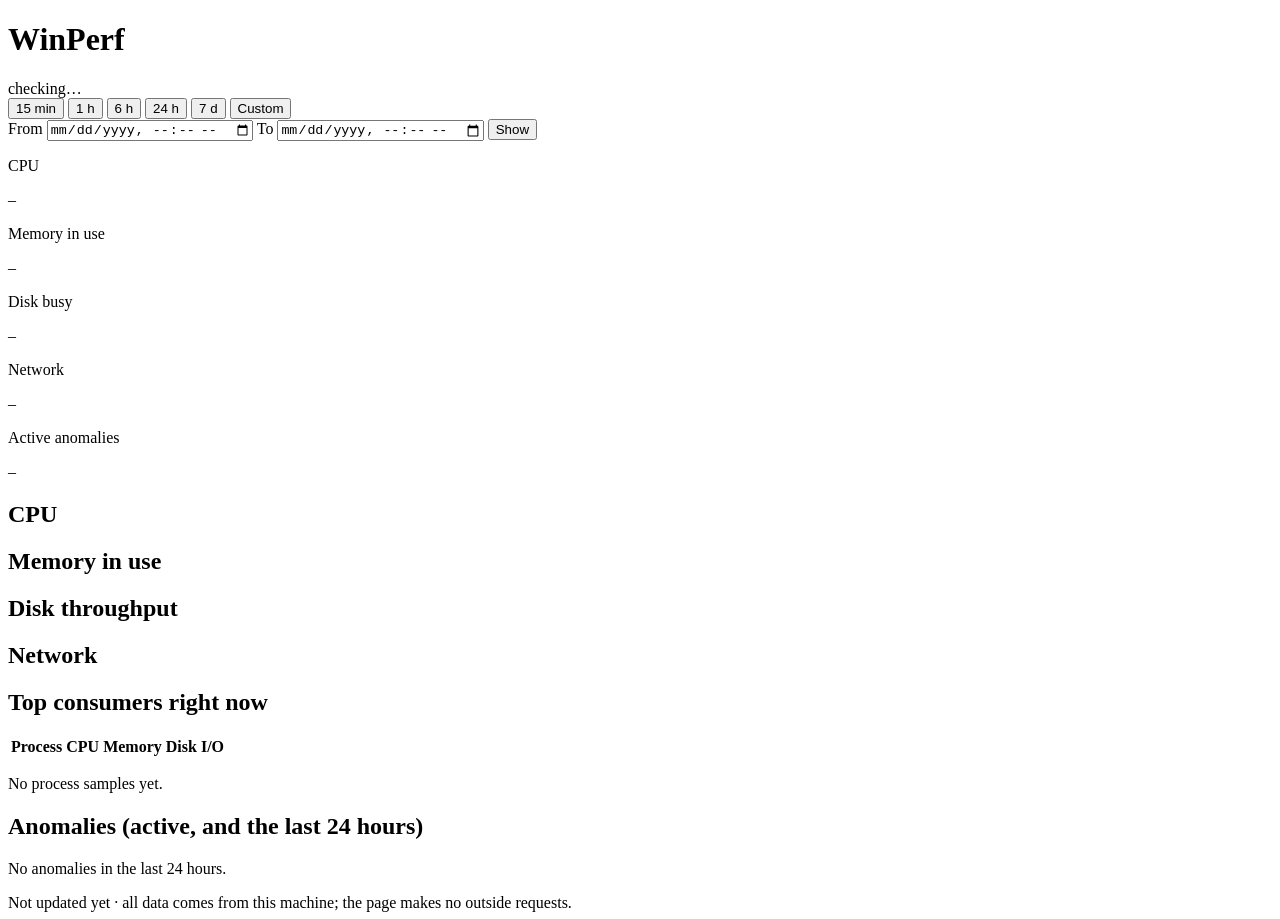
==== crates/winperf-report/web/index.html @ 83718e6e "T28: dashboard page with charts, top consumers and anomalies" ====
<!doctype html>
<html lang="en" class="h-full">
<head>
  <meta charset="utf-8">
  <meta name="viewport" content="width=device-width, initial-scale=1">
  <title>WinPerf report</title>
  <link rel="stylesheet" href="/app.css">
</head>
<body class="min-h-full bg-slate-100 text-slate-900">
  <header class="bg-slate-900 text-white">
    <div class="mx-auto flex max-w-7xl flex-wrap items-center justify-between gap-3 px-4 py-3">
      <div class="flex items-center gap-3">
        <h1 class="text-lg font-semibold">WinPerf</h1>
        <span id="recording" class="rounded-full bg-slate-700 px-3 py-1 text-xs font-medium">checking…</span>
      </div>
      <div class="flex flex-wrap items-center gap-2" id="ranges" role="group" aria-label="Time range">
        <button type="button" data-range="15m" class="range rounded px-3 py-1 text-sm">15 min</button>
        <button type="button" data-range="1h" class="range rounded px-3 py-1 text-sm">1 h</button>
        <button type="button" data-range="6h" class="range rounded px-3 py-1 text-sm">6 h</button>
        <button type="button" data-range="24h" class="range rounded px-3 py-1 text-sm">24 h</button>
        <button type="button" data-range="7d" class="range rounded px-3 py-1 text-sm">7 d</button>
        <button type="button" data-range="custom" class="range rounded px-3 py-1 text-sm">Custom</button>
      </div>
    </div>
    <form id="custom" class="mx-auto hidden max-w-7xl flex-wrap items-end gap-3 px-4 pb-3 text-sm">
      <label class="flex flex-col gap-1">From <input id="from" type="datetime-local" class="rounded bg-white px-2 py-1 text-slate-900"></label>
      <label class="flex flex-col gap-1">To <input id="to" type="datetime-local" class="rounded bg-white px-2 py-1 text-slate-900"></label>
      <button type="submit" class="rounded bg-sky-500 px-3 py-1 font-medium text-white hover:bg-sky-400">Show</button>
      <span id="custom-error" class="text-amber-300"></span>
    </form>
  </header>

  <main class="mx-auto max-w-7xl space-y-4 p-4">
    <p id="notice" class="hidden rounded-lg bg-amber-100 p-3 text-sm text-amber-900"></p>

    <section class="grid grid-cols-2 gap-3 md:grid-cols-5" aria-label="Health now">
      <div class="rounded-lg bg-white p-4 shadow"><p class="text-sm text-slate-500">CPU</p><p id="now-cpu" class="text-2xl font-bold">–</p></div>
      <div class="rounded-lg bg-white p-4 shadow"><p class="text-sm text-slate-500">Memory in use</p><p id="now-mem" class="text-2xl font-bold">–</p></div>
      <div class="rounded-lg bg-white p-4 shadow"><p class="text-sm text-slate-500">Disk busy</p><p id="now-disk" class="text-2xl font-bold">–</p></div>
      <div class="rounded-lg bg-white p-4 shadow"><p class="text-sm text-slate-500">Network</p><p id="now-net" class="text-2xl font-bold">–</p></div>
      <div id="anomaly-card" class="rounded-lg bg-white p-4 shadow"><p class="text-sm text-slate-500">Active anomalies</p><p id="now-anomalies" class="text-2xl font-bold">–</p></div>
    </section>

    <section class="grid grid-cols-1 gap-4 lg:grid-cols-2" aria-label="Utilization over time">
      <div class="rounded-lg bg-white p-4 shadow"><h2 class="mb-1 font-medium">CPU</h2><div id="chart-cpu" class="h-56 w-full"></div></div>
      <div class="rounded-lg bg-white p-4 shadow"><h2 class="mb-1 font-medium">Memory in use</h2><div id="chart-mem" class="h-56 w-full"></div></div>
      <div class="rounded-lg bg-white p-4 shadow"><h2 class="mb-1 font-medium">Disk throughput</h2><div id="chart-disk" class="h-56 w-full"></div></div>
      <div class="rounded-lg bg-white p-4 shadow"><h2 class="mb-1 font-medium">Network</h2><div id="chart-net" class="h-56 w-full"></div></div>
    </section>

    <section class="grid grid-cols-1 gap-4 lg:grid-cols-2">
      <div class="rounded-lg bg-white p-4 shadow">
        <h2 class="mb-2 font-medium">Top consumers right now</h2>
        <div class="overflow-x-auto">
          <table class="w-full text-left text-sm">
            <thead class="text-slate-500"><tr><th class="py-1 pr-3">Process</th><th class="py-1 pr-3 text-right">CPU</th><th class="py-1 pr-3 text-right">Memory</th><th class="py-1 text-right">Disk I/O</th></tr></thead>
            <tbody id="top"></tbody>
          </table>
        </div>
        <p id="top-empty" class="hidden text-sm text-slate-500">No process samples yet.</p>
      </div>
      <div class="rounded-lg bg-white p-4 shadow">
        <h2 class="mb-2 font-medium">Anomalies <span class="text-sm font-normal text-slate-500">(active, and the last 24 hours)</span></h2>
        <ul id="anomalies" class="space-y-2"></ul>
        <p id="anomalies-empty" class="hidden text-sm text-slate-500">No anomalies in the last 24 hours.</p>
      </div>
    </section>

    <footer class="pb-4 text-xs text-slate-500"><span id="updated">Not updated yet</span> · all data comes from this machine; the page makes no outside requests.</footer>
  </main>

  <script src="/echarts.min.js"></script>
  <script src="/app.js"></script>
</body>
</html>
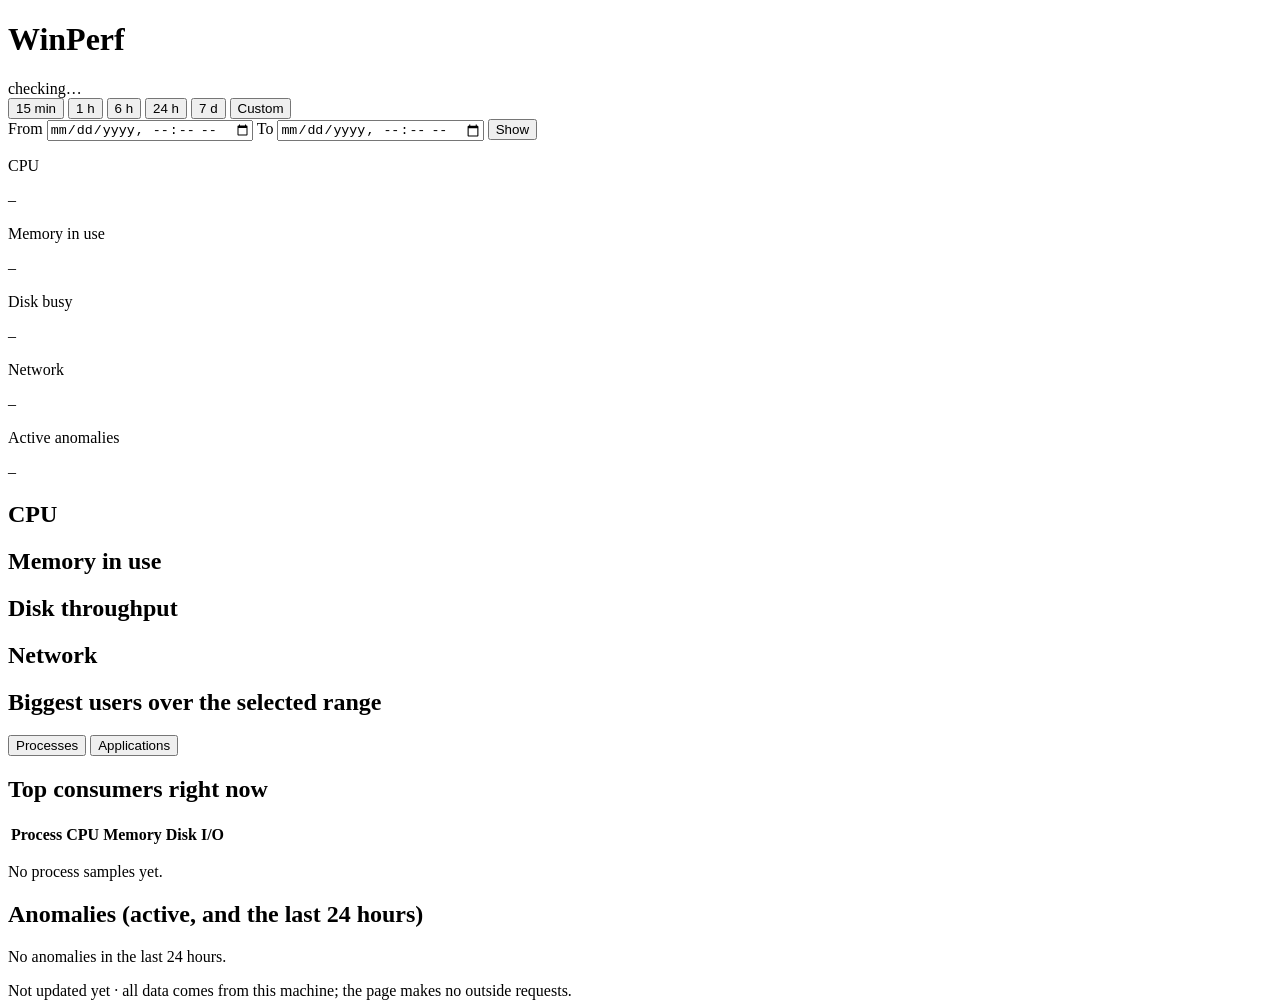
==== commit b3070bbb: "T29: rankings API and dashboard section (six metrics, process or application)" ====
--- a/crates/winperf-report/web/index.html
+++ b/crates/winperf-report/web/index.html
@@ -48,6 +48,18 @@
       <div class="rounded-lg bg-white p-4 shadow"><h2 class="mb-1 font-medium">Network</h2><div id="chart-net" class="h-56 w-full"></div></div>
     </section>
 
+    <section aria-label="Rankings">
+      <div class="mb-2 flex flex-wrap items-center justify-between gap-2">
+        <h2 class="text-lg font-semibold">Biggest users over the selected range</h2>
+        <div class="flex gap-1" id="groups" role="group" aria-label="Group by">
+          <button type="button" data-group="process" class="group rounded px-3 py-1 text-sm">Processes</button>
+          <button type="button" data-group="application" class="group rounded px-3 py-1 text-sm">Applications</button>
+        </div>
+      </div>
+      <div id="rankings" class="grid grid-cols-1 gap-4 md:grid-cols-2 xl:grid-cols-3"></div>
+      <p id="rankings-note" class="mt-2 text-xs text-slate-500"></p>
+    </section>
+
     <section class="grid grid-cols-1 gap-4 lg:grid-cols-2">
       <div class="rounded-lg bg-white p-4 shadow">
         <h2 class="mb-2 font-medium">Top consumers right now</h2>
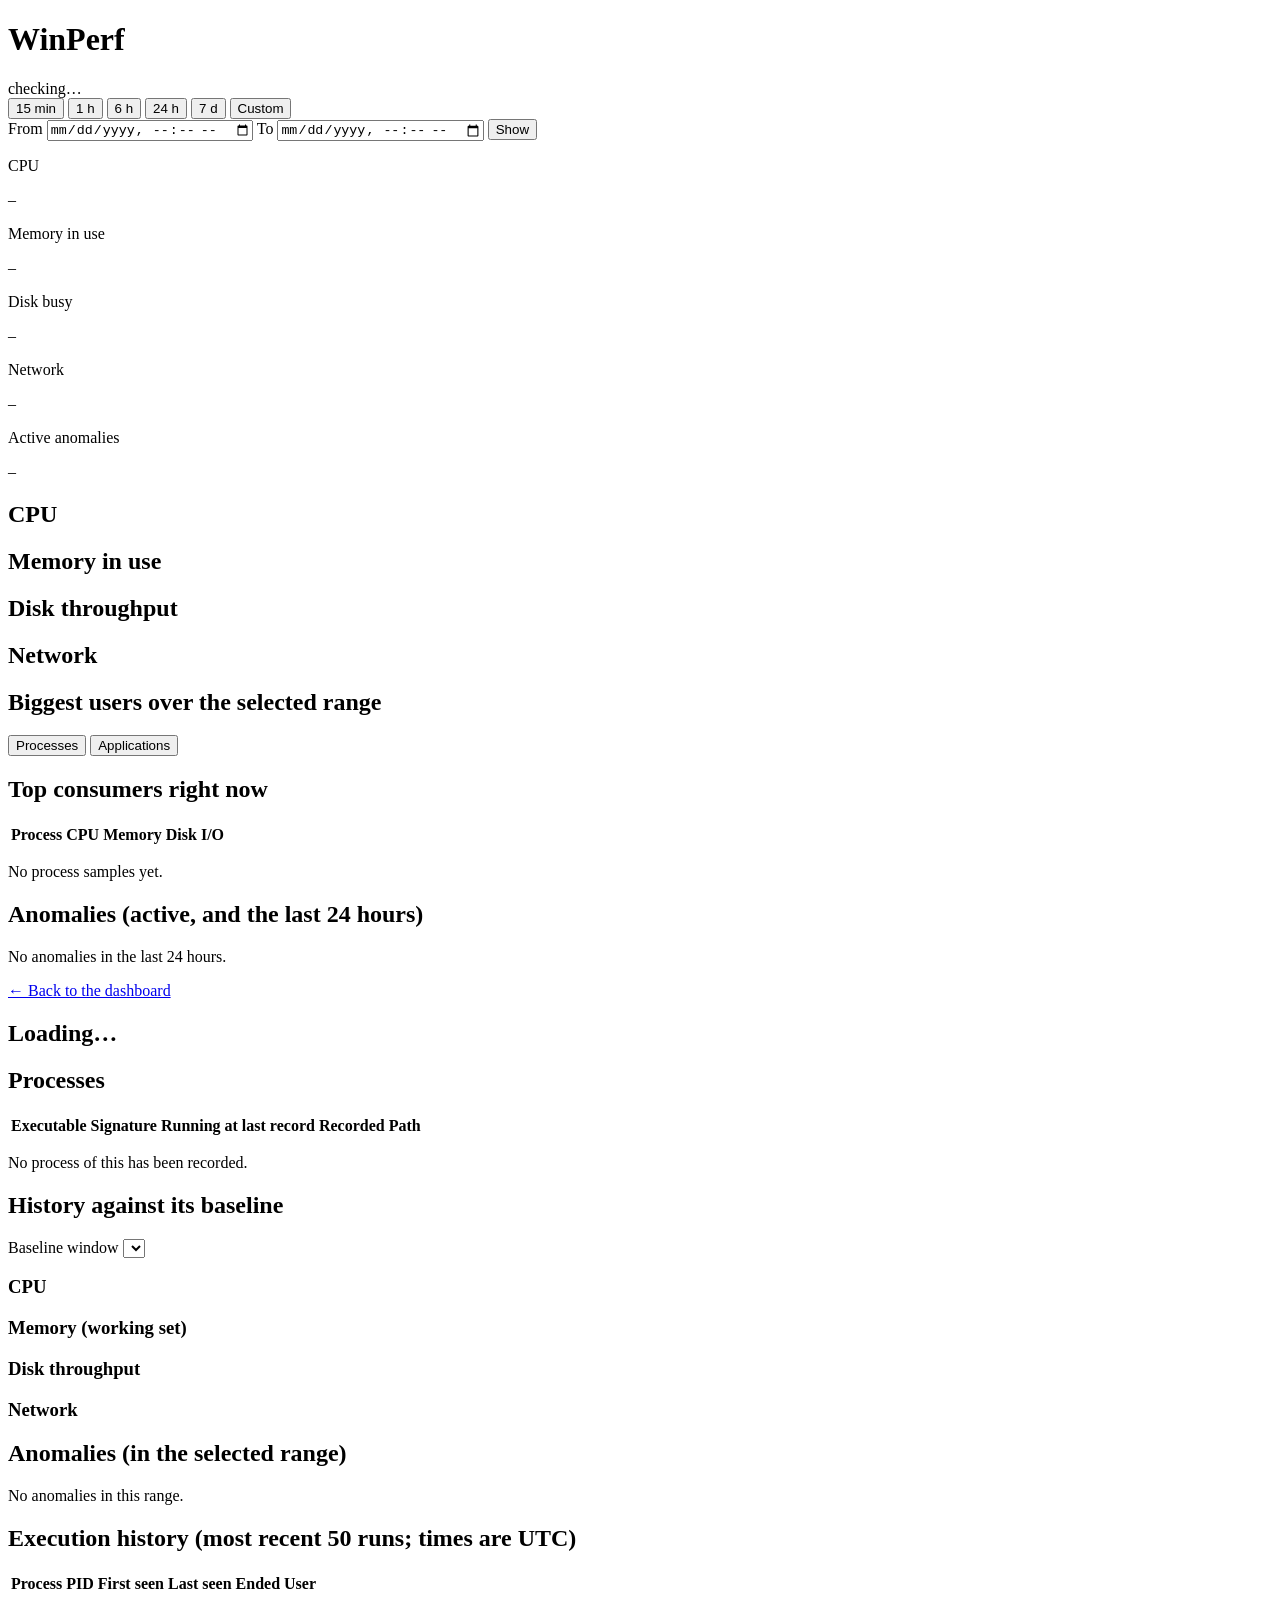
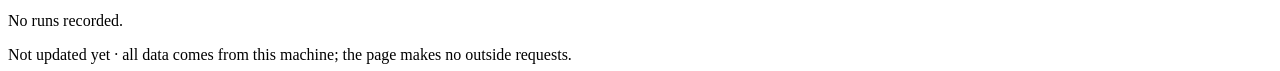
==== commit 745166b8: "T30: application and executable detail page with stored baselines A one-call subject API (metadata, " ====
--- a/crates/winperf-report/web/index.html
+++ b/crates/winperf-report/web/index.html
@@ -30,7 +30,7 @@
     </form>
   </header>
 
-  <main class="mx-auto max-w-7xl space-y-4 p-4">
+  <main id="view-dashboard" class="mx-auto max-w-7xl space-y-4 p-4">
     <p id="notice" class="hidden rounded-lg bg-amber-100 p-3 text-sm text-amber-900"></p>
 
     <section class="grid grid-cols-2 gap-3 md:grid-cols-5" aria-label="Health now">
@@ -77,9 +77,64 @@
         <p id="anomalies-empty" class="hidden text-sm text-slate-500">No anomalies in the last 24 hours.</p>
       </div>
     </section>
+  </main>
 
-    <footer class="pb-4 text-xs text-slate-500"><span id="updated">Not updated yet</span> · all data comes from this machine; the page makes no outside requests.</footer>
+  <main id="view-detail" class="mx-auto hidden max-w-7xl space-y-4 p-4">
+    <a href="#/" class="inline-block text-sm text-sky-700 hover:underline">← Back to the dashboard</a>
+    <p id="detail-error" class="hidden rounded-lg bg-amber-100 p-3 text-sm text-amber-900"></p>
+
+    <section class="rounded-lg bg-white p-4 shadow" aria-label="About">
+      <h2 id="d-name" class="text-xl font-semibold">Loading…</h2>
+      <p id="d-kind" class="text-sm text-slate-500"></p>
+      <dl id="d-meta" class="mt-3 grid grid-cols-1 gap-x-6 gap-y-1 text-sm sm:grid-cols-2"></dl>
+    </section>
+
+    <section class="rounded-lg bg-white p-4 shadow" aria-label="Processes">
+      <h2 class="mb-2 font-medium">Processes</h2>
+      <div class="overflow-x-auto">
+        <table class="w-full text-left text-sm">
+          <thead class="text-slate-500"><tr><th class="py-1 pr-3">Executable</th><th class="py-1 pr-3">Signature</th><th class="py-1 pr-3 text-right">Running at last record</th><th class="py-1 pr-3 text-right">Recorded</th><th class="py-1">Path</th></tr></thead>
+          <tbody id="d-exes"></tbody>
+        </table>
+      </div>
+      <p id="d-exes-empty" class="hidden text-sm text-slate-500">No process of this has been recorded.</p>
+    </section>
+
+    <section aria-label="History against the baseline">
+      <div class="mb-2 flex flex-wrap items-center justify-between gap-2">
+        <h2 class="text-lg font-semibold">History against its baseline</h2>
+        <label class="flex items-center gap-2 text-sm">Baseline window
+          <select id="d-window" class="rounded bg-white px-2 py-1 text-slate-900 shadow"></select>
+        </label>
+      </div>
+      <div class="grid grid-cols-1 gap-4 lg:grid-cols-2">
+        <div class="rounded-lg bg-white p-4 shadow"><h3 class="mb-1 font-medium">CPU</h3><div id="d-chart-cpu" class="h-56 w-full"></div></div>
+        <div class="rounded-lg bg-white p-4 shadow"><h3 class="mb-1 font-medium">Memory (working set)</h3><div id="d-chart-mem" class="h-56 w-full"></div></div>
+        <div class="rounded-lg bg-white p-4 shadow"><h3 class="mb-1 font-medium">Disk throughput</h3><div id="d-chart-disk" class="h-56 w-full"></div></div>
+        <div class="rounded-lg bg-white p-4 shadow"><h3 class="mb-1 font-medium">Network</h3><div id="d-chart-net" class="h-56 w-full"></div></div>
+      </div>
+      <p id="d-baseline-note" class="mt-2 text-xs text-slate-500"></p>
+    </section>
+
+    <section class="rounded-lg bg-white p-4 shadow" aria-label="Anomalies">
+      <h2 class="mb-2 font-medium">Anomalies <span class="text-sm font-normal text-slate-500">(in the selected range)</span></h2>
+      <ul id="d-anomalies" class="space-y-2"></ul>
+      <p id="d-anomalies-empty" class="hidden text-sm text-slate-500">No anomalies in this range.</p>
+    </section>
+
+    <section class="rounded-lg bg-white p-4 shadow" aria-label="Execution history">
+      <h2 class="mb-2 font-medium">Execution history <span class="text-sm font-normal text-slate-500">(most recent 50 runs; times are UTC)</span></h2>
+      <div class="overflow-x-auto">
+        <table class="w-full text-left text-sm">
+          <thead class="text-slate-500"><tr><th class="py-1 pr-3">Process</th><th class="py-1 pr-3 text-right">PID</th><th class="py-1 pr-3">First seen</th><th class="py-1 pr-3">Last seen</th><th class="py-1 pr-3">Ended</th><th class="py-1">User</th></tr></thead>
+          <tbody id="d-runs"></tbody>
+        </table>
+      </div>
+      <p id="d-runs-empty" class="hidden text-sm text-slate-500">No runs recorded.</p>
+    </section>
   </main>
+
+  <footer class="mx-auto max-w-7xl px-4 pb-4 text-xs text-slate-500"><span id="updated">Not updated yet</span> · all data comes from this machine; the page makes no outside requests.</footer>
 
   <script src="/echarts.min.js"></script>
   <script src="/app.js"></script>
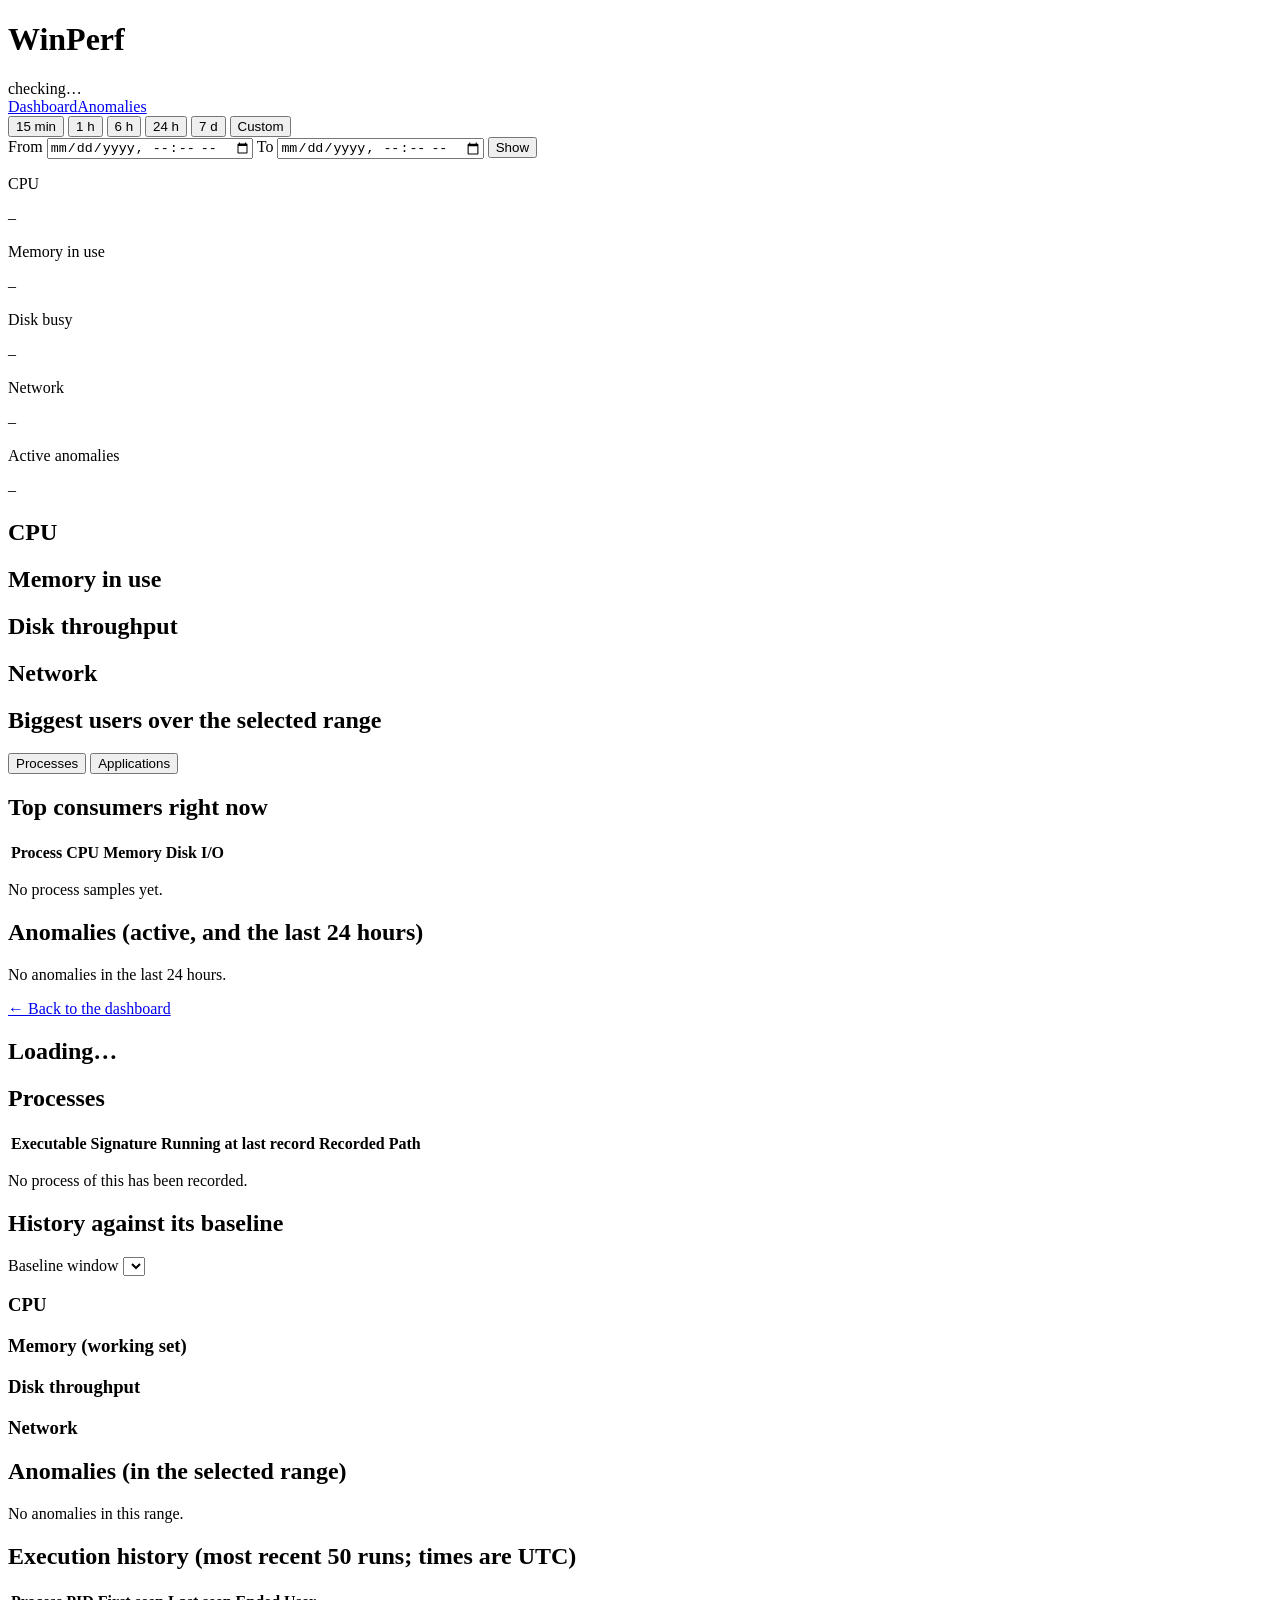
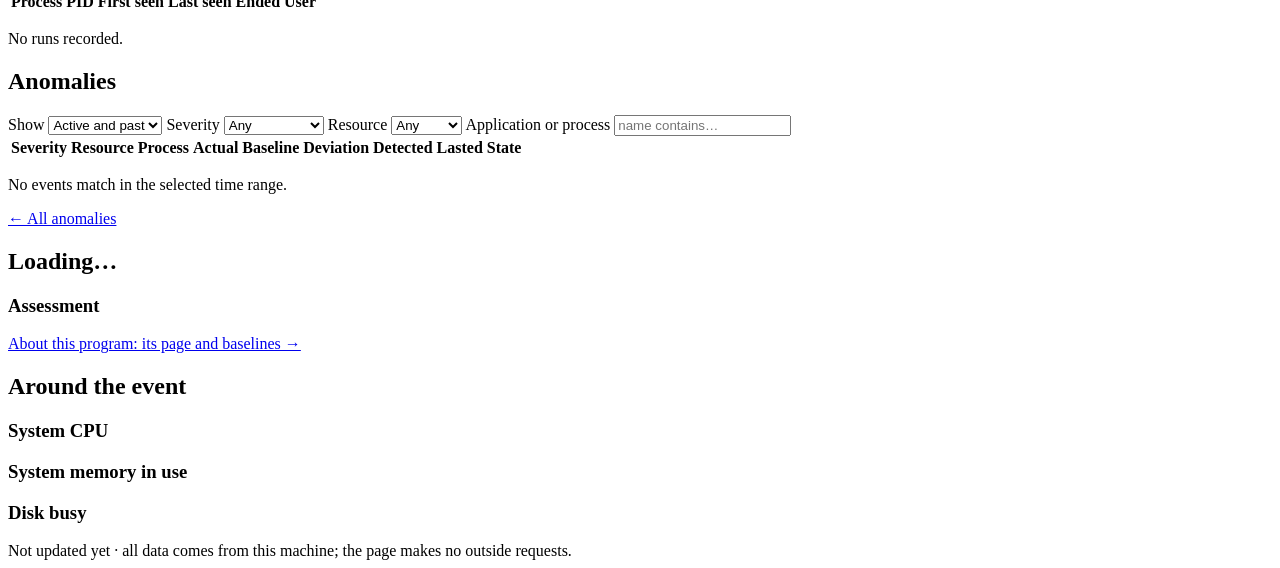
==== commit e51687f4: "T31: anomaly list with filters and an investigation page Filterable event table, per-event page in t" ====
--- a/crates/winperf-report/web/index.html
+++ b/crates/winperf-report/web/index.html
@@ -12,6 +12,7 @@
       <div class="flex items-center gap-3">
         <h1 class="text-lg font-semibold">WinPerf</h1>
         <span id="recording" class="rounded-full bg-slate-700 px-3 py-1 text-xs font-medium">checking…</span>
+        <nav class="flex gap-3 text-sm"><a href="#/" class="hover:underline">Dashboard</a><a href="#/anomalies" class="hover:underline">Anomalies</a></nav>
       </div>
       <div class="flex flex-wrap items-center gap-2" id="ranges" role="group" aria-label="Time range">
         <button type="button" data-range="15m" class="range rounded px-3 py-1 text-sm">15 min</button>
@@ -134,6 +135,52 @@
     </section>
   </main>
 
+  <main id="view-anomalies" class="mx-auto hidden max-w-7xl space-y-4 p-4">
+    <h2 class="text-lg font-semibold">Anomalies</h2>
+    <p id="al-error" class="hidden rounded-lg bg-amber-100 p-3 text-sm text-amber-900"></p>
+    <form class="flex flex-wrap items-end gap-3 rounded-lg bg-white p-4 text-sm shadow" onsubmit="return false">
+      <label class="flex flex-col gap-1">Show
+        <select id="f-state" class="rounded bg-slate-100 px-2 py-1"><option value="all">Active and past</option><option value="active">Active only</option></select></label>
+      <label class="flex flex-col gap-1">Severity
+        <select id="f-severity" class="rounded bg-slate-100 px-2 py-1"><option value="all">Any</option><option value="critical">Critical</option><option value="high">High</option><option value="warning">Warning</option><option value="informational">Informational</option></select></label>
+      <label class="flex flex-col gap-1">Resource
+        <select id="f-resource" class="rounded bg-slate-100 px-2 py-1"><option value="all">Any</option><option value="cpu">CPU</option><option value="memory">Memory</option><option value="disk">Disk</option><option value="network">Network</option></select></label>
+      <label class="flex flex-col gap-1">Application or process
+        <input id="f-text" type="search" placeholder="name contains…" class="rounded bg-slate-100 px-2 py-1"></label>
+      <span id="al-count" class="text-slate-500"></span>
+    </form>
+    <div class="overflow-x-auto rounded-lg bg-white p-4 shadow">
+      <table class="w-full text-left text-sm">
+        <thead class="text-slate-500"><tr><th class="py-1 pr-3">Severity</th><th class="py-1 pr-3">Resource</th><th class="py-1 pr-3">Process</th><th class="py-1 pr-3 text-right">Actual</th><th class="py-1 pr-3 text-right">Baseline</th><th class="py-1 pr-3 text-right">Deviation</th><th class="py-1 pr-3">Detected</th><th class="py-1 pr-3 text-right">Lasted</th><th class="py-1">State</th></tr></thead>
+        <tbody id="al-rows"></tbody>
+      </table>
+      <p id="al-empty" class="hidden text-sm text-slate-500">No events match in the selected time range.</p>
+    </div>
+  </main>
+
+  <main id="view-anomaly" class="mx-auto hidden max-w-7xl space-y-4 p-4">
+    <a href="#/anomalies" class="inline-block text-sm text-sky-700 hover:underline">← All anomalies</a>
+    <p id="anomaly-error" class="hidden rounded-lg bg-amber-100 p-3 text-sm text-amber-900"></p>
+    <section class="rounded-lg bg-white p-4 shadow">
+      <div class="flex flex-wrap items-center gap-3"><h2 id="a-title" class="text-xl font-semibold">Loading…</h2><span id="a-severity" class="inline-block"></span></div>
+      <p id="a-state" class="text-sm text-slate-500"></p>
+      <dl id="a-facts" class="mt-3 grid grid-cols-1 gap-x-6 gap-y-1 text-sm sm:grid-cols-2"></dl>
+      <h3 class="mt-4 text-sm font-medium text-slate-500">Assessment</h3>
+      <p id="a-assessment" class="text-sm"></p>
+      <a id="a-subject" href="#/" class="mt-3 hidden text-sm text-sky-700 hover:underline">About this program: its page and baselines →</a>
+    </section>
+    <section aria-label="Around the event">
+      <h2 class="mb-2 text-lg font-semibold">Around the event</h2>
+      <div class="grid grid-cols-1 gap-4 lg:grid-cols-2">
+        <div id="a-chart-proc-box" class="rounded-lg bg-white p-4 shadow lg:col-span-2"><h3 id="a-chart-proc-title" class="mb-1 font-medium"></h3><div id="a-chart-proc" class="h-56 w-full"></div></div>
+        <div class="rounded-lg bg-white p-4 shadow"><h3 class="mb-1 font-medium">System CPU</h3><div id="a-chart-cpu" class="h-48 w-full"></div></div>
+        <div class="rounded-lg bg-white p-4 shadow"><h3 class="mb-1 font-medium">System memory in use</h3><div id="a-chart-mem" class="h-48 w-full"></div></div>
+        <div class="rounded-lg bg-white p-4 shadow"><h3 class="mb-1 font-medium">Disk busy</h3><div id="a-chart-disk" class="h-48 w-full"></div></div>
+      </div>
+      <p id="a-chart-note" class="mt-2 text-xs text-slate-500"></p>
+    </section>
+  </main>
+
   <footer class="mx-auto max-w-7xl px-4 pb-4 text-xs text-slate-500"><span id="updated">Not updated yet</span> · all data comes from this machine; the page makes no outside requests.</footer>
 
   <script src="/echarts.min.js"></script>
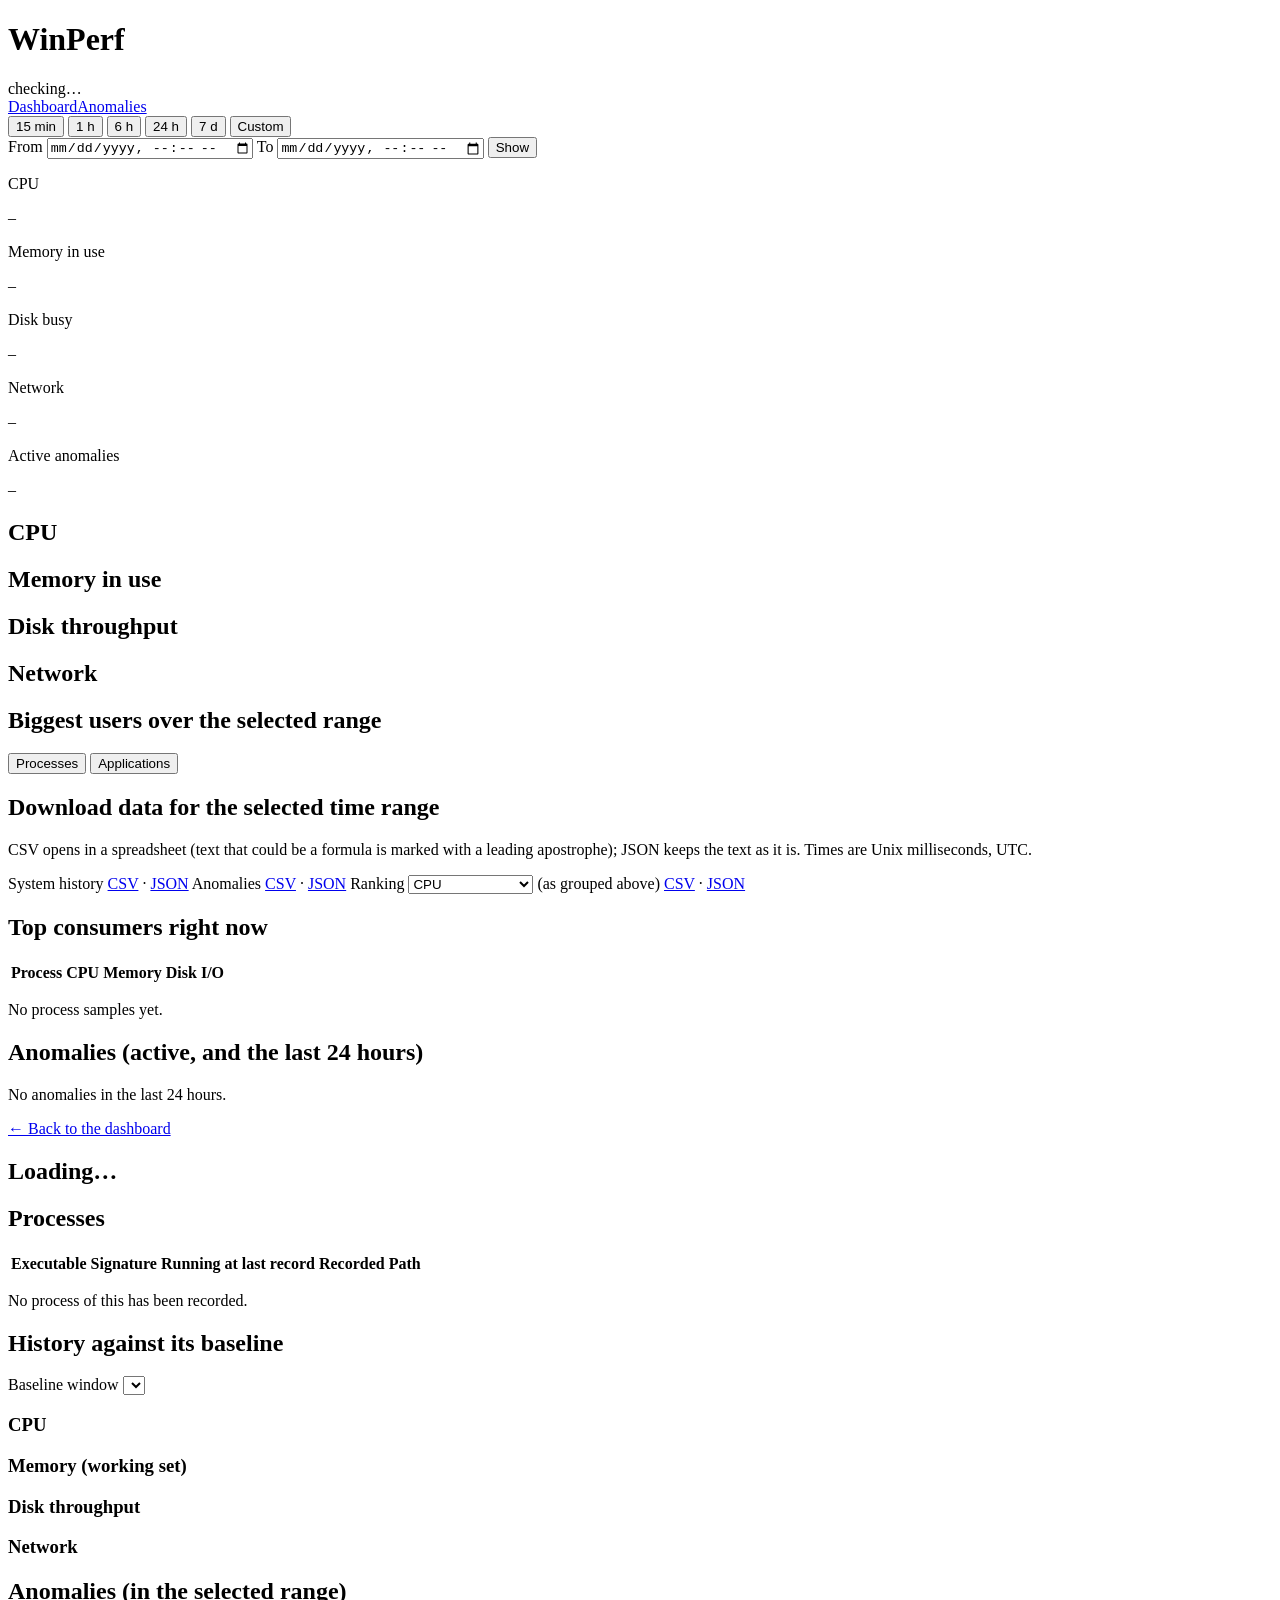
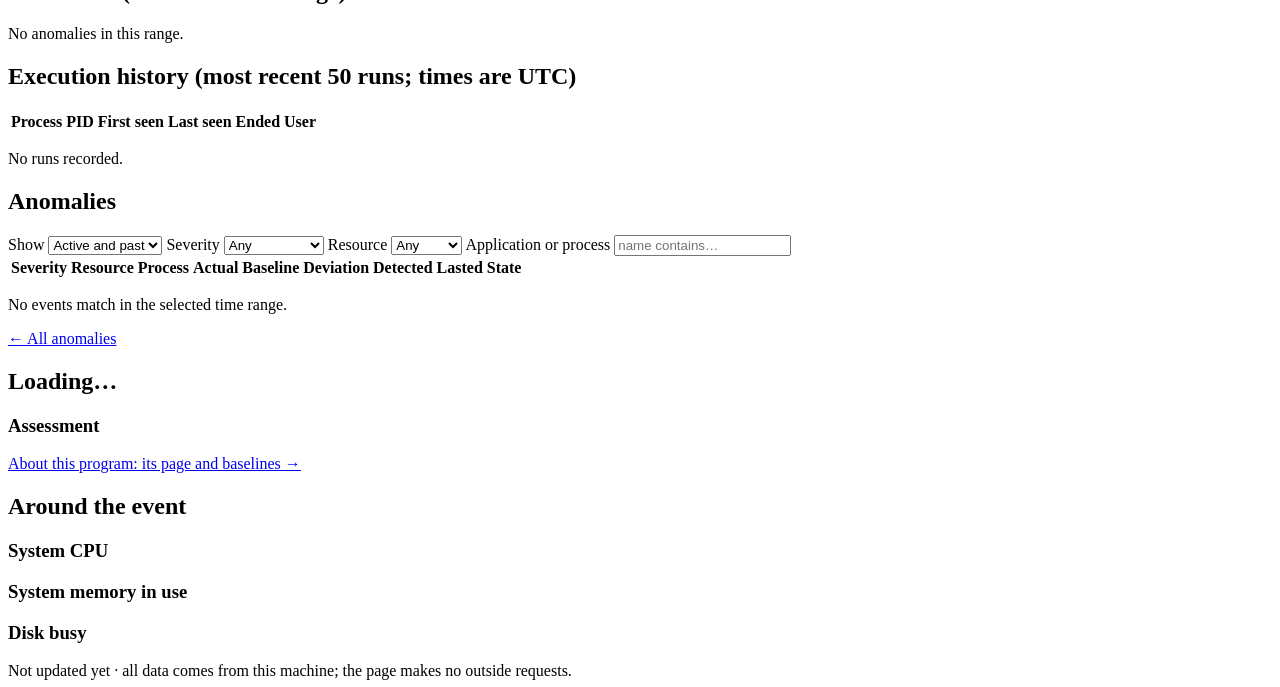
==== commit 29f3dce7: "T32: CSV and JSON export with streamed history and formula-safe CSV" ====
--- a/crates/winperf-report/web/index.html
+++ b/crates/winperf-report/web/index.html
@@ -59,6 +59,18 @@
       </div>
       <div id="rankings" class="grid grid-cols-1 gap-4 md:grid-cols-2 xl:grid-cols-3"></div>
       <p id="rankings-note" class="mt-2 text-xs text-slate-500"></p>
+    </section>
+
+    <section class="rounded-lg bg-white p-4 shadow" aria-label="Export">
+      <h2 class="mb-1 font-medium">Download data for the selected time range</h2>
+      <p class="mb-2 text-xs text-slate-500">CSV opens in a spreadsheet (text that could be a formula is marked with a leading apostrophe); JSON keeps the text as it is. Times are Unix milliseconds, UTC.</p>
+      <div id="exports" class="flex flex-wrap items-center gap-x-6 gap-y-2 text-sm">
+        <span>System history <a data-export="history" data-format="csv" class="text-sky-700 hover:underline" href="#/">CSV</a> · <a data-export="history" data-format="json" class="text-sky-700 hover:underline" href="#/">JSON</a></span>
+        <span>Anomalies <a data-export="anomalies" data-format="csv" class="text-sky-700 hover:underline" href="#/">CSV</a> · <a data-export="anomalies" data-format="json" class="text-sky-700 hover:underline" href="#/">JSON</a></span>
+        <span>Ranking
+          <select id="export-metric" class="rounded bg-slate-100 px-1 py-0.5"><option value="cpu">CPU</option><option value="memory">Memory</option><option value="disk_read">Disk read</option><option value="disk_write">Disk write</option><option value="net_rx">Network received</option><option value="net_tx">Network sent</option></select>
+          (as grouped above) <a data-export="rankings" data-format="csv" class="text-sky-700 hover:underline" href="#/">CSV</a> · <a data-export="rankings" data-format="json" class="text-sky-700 hover:underline" href="#/">JSON</a></span>
+      </div>
     </section>
 
     <section class="grid grid-cols-1 gap-4 lg:grid-cols-2">
